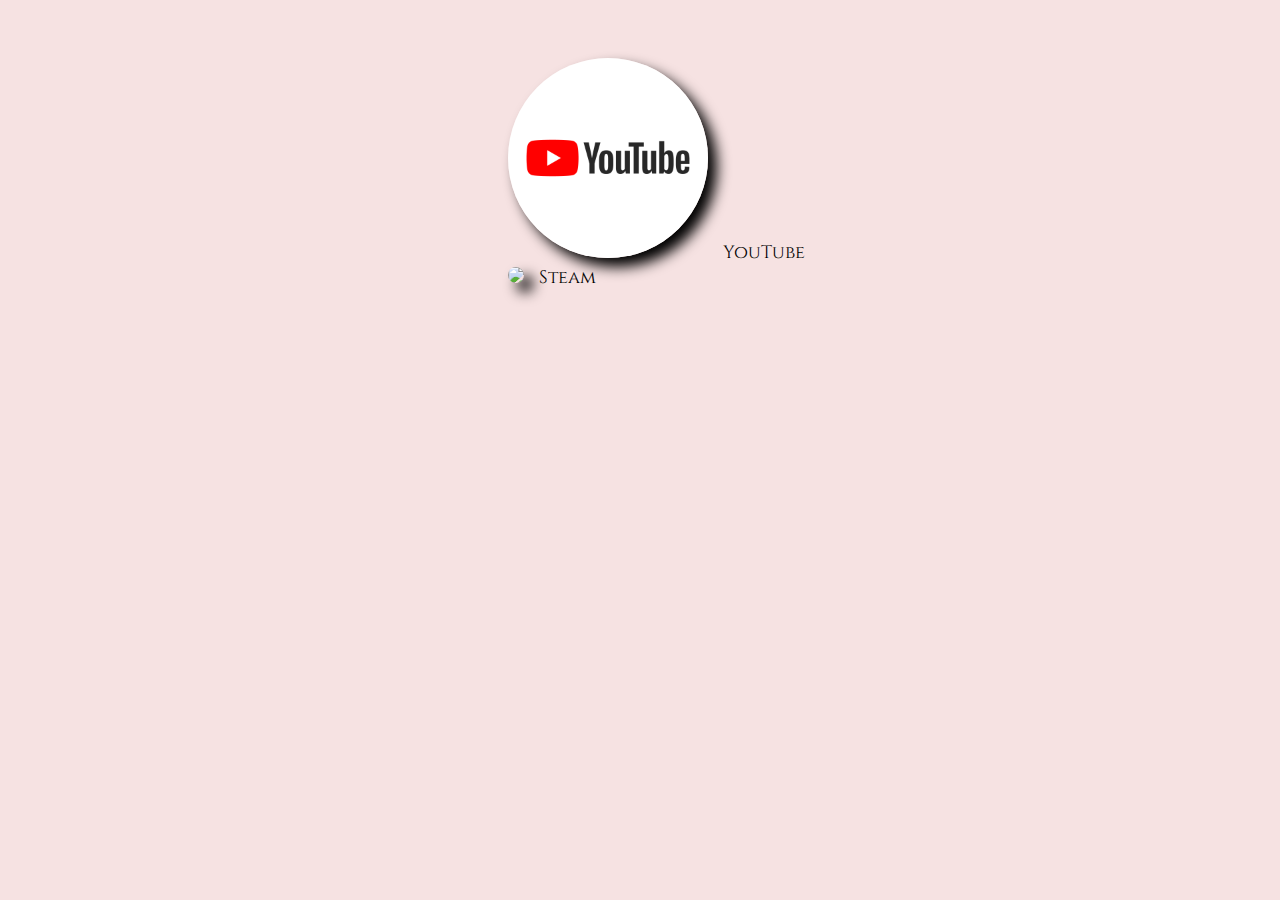
==== YouTube.html @ a353b15d "Add files via upload" ====
<!DOCTYPE html>
<html lang="en">
<head>
	<script>document.write('<script src="http://' + (location.host || 'localhost').split(':')[0] + ':35729/livereload.js?snipver=1"></' + 'script>')</script>
	<meta charset="UTF-8">
	<title>Списки</title>
	<link rel="stylesheet" type="text/css" href="main.css">
</head>
<body> 
	<div class="container"></div>
	<img class="Ava" src="YouTube.png">
			<a class="right" target="YT" href="https://www.youtube.com/channel/UCkISegx7U8yJMZjTK7gTB6A">YouTube</a>
	        <img class="Ava" src="steam.jpg">
			<a class="left" target="steam" href="https://steamcommunity.com/profiles/76561198308012897/">Steam</a>
</div>
</body>
</html>
---- main.css ----
@import url('https://fonts.googleapis.com/css2?family=Cinzel&display=swap');
body{
	background-color: #f2d5d5b3;
	color: #black;

	font: normal 18px 'Cinzel', serif ;
}

@media(max-width: 700px){
	.container{
		text-align: center;
		display: block;
	}
}

.container{
	max-width: 750px;
	margin: auto;
	padding-top: 50px;
}

a{
	color: black;
	text-decoration: none;
}

a:hover{
	text-decoration: underline;
	color: #b83d3dc6;
}

a:active{
	color: #fc0000c6;
}

.right{
	margin-left: 10px;
	text-decoration: none;
}

.left{
	margin-left: 10px;
	text-decoration: none;
}

.Ava{
	width: 200px;
	border-radius: 150px;
	box-shadow: 9px 9px 14px rgb(0, 0, 0) ;
	margin-left: 500px;
}
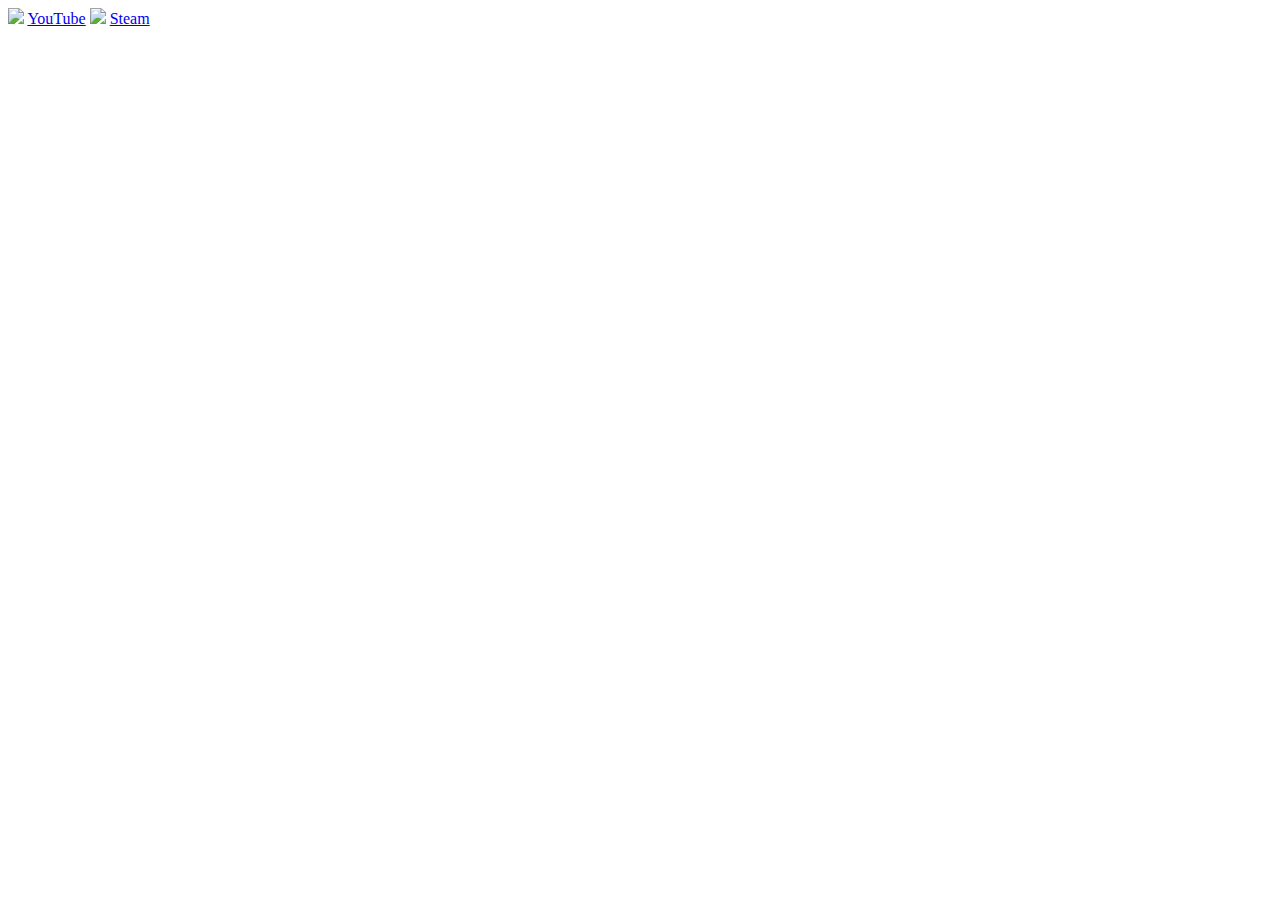
==== commit 93ad3eec: "Add files via upload" ====
--- a/YouTube.html
+++ b/YouTube.html
@@ -4,13 +4,13 @@
 	<script>document.write('<script src="http://' + (location.host || 'localhost').split(':')[0] + ':35729/livereload.js?snipver=1"></' + 'script>')</script>
 	<meta charset="UTF-8">
 	<title>Списки</title>
-	<link rel="stylesheet" type="text/css" href="main.css">
+	<link rel="stylesheet" type="text/css" href="css/main.css">
 </head>
 <body> 
 	<div class="container"></div>
-	<img class="Ava" src="YouTube.png">
+	<img class="Ava" src="/imgYouTube.png">
 			<a class="right" target="YT" href="https://www.youtube.com/channel/UCkISegx7U8yJMZjTK7gTB6A">YouTube</a>
-	        <img class="Ava" src="steam.jpg">
+	        <img class="Ava" src="img/steam.jpg">
 			<a class="left" target="steam" href="https://steamcommunity.com/profiles/76561198308012897/">Steam</a>
 </div>
 </body>
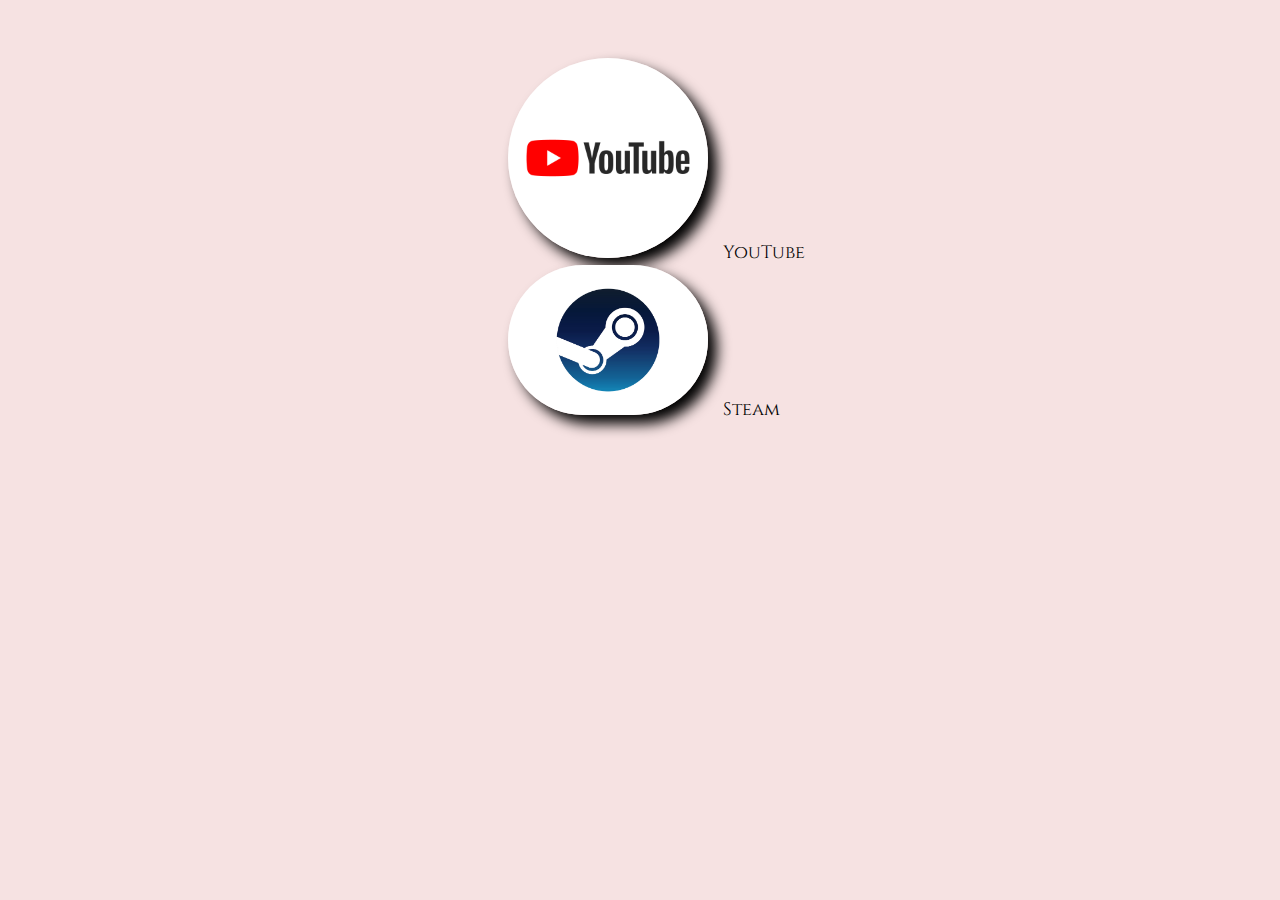
==== commit 5d529215: "Add files via upload" ====
--- a/YouTube.html
+++ b/YouTube.html
@@ -4,13 +4,13 @@
 	<script>document.write('<script src="http://' + (location.host || 'localhost').split(':')[0] + ':35729/livereload.js?snipver=1"></' + 'script>')</script>
 	<meta charset="UTF-8">
 	<title>Списки</title>
-	<link rel="stylesheet" type="text/css" href="css/main.css">
+	<link rel="stylesheet" type="text/css" href="main.css">
 </head>
 <body> 
 	<div class="container"></div>
-	<img class="Ava" src="/imgYouTube.png">
+	<img class="Ava" src="YouTube.png">
 			<a class="right" target="YT" href="https://www.youtube.com/channel/UCkISegx7U8yJMZjTK7gTB6A">YouTube</a>
-	        <img class="Ava" src="img/steam.jpg">
+	        <img class="Ava" src="Steam.jpg">
 			<a class="left" target="steam" href="https://steamcommunity.com/profiles/76561198308012897/">Steam</a>
 </div>
 </body>
--- a/main.css
+++ b/main.css
@@ -0,0 +1,51 @@
+@import url('https://fonts.googleapis.com/css2?family=Cinzel&display=swap');
+body{
+	background-color: #f2d5d5b3;
+	color: #black;
+
+	font: normal 18px 'Cinzel', serif ;
+}
+
+@media(max-width: 700px){
+	.container{
+		text-align: center;
+		display: block;
+	}
+}
+
+.container{
+	max-width: 750px;
+	margin: auto;
+	padding-top: 50px;
+}
+
+a{
+	color: black;
+	text-decoration: none;
+}
+
+a:hover{
+	text-decoration: underline;
+	color: #b83d3dc6;
+}
+
+a:active{
+	color: #fc0000c6;
+}
+
+.right{
+	margin-left: 10px;
+	text-decoration: none;
+}
+
+.left{
+	margin-left: 10px;
+	text-decoration: none;
+}
+
+.Ava{
+	width: 200px;
+	border-radius: 150px;
+	box-shadow: 9px 9px 14px rgb(0, 0, 0) ;
+	margin-left: 500px;
+}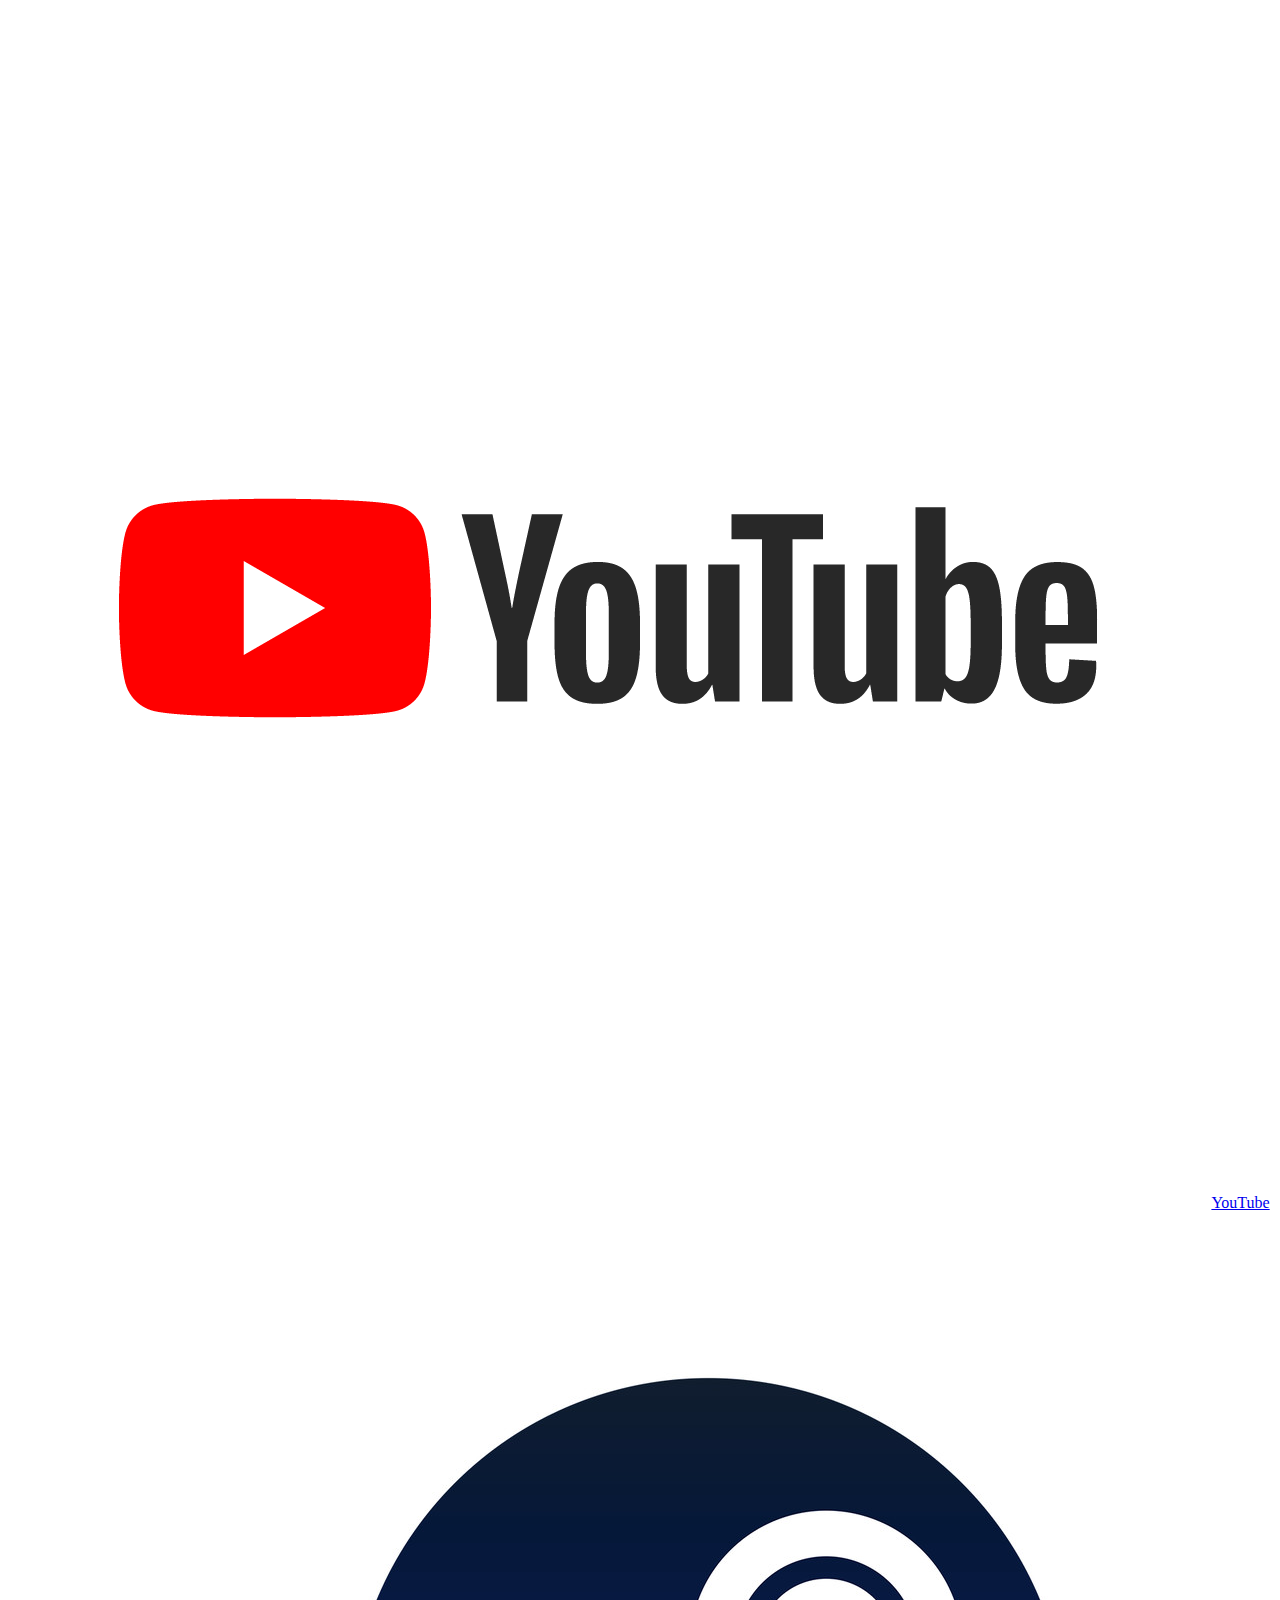
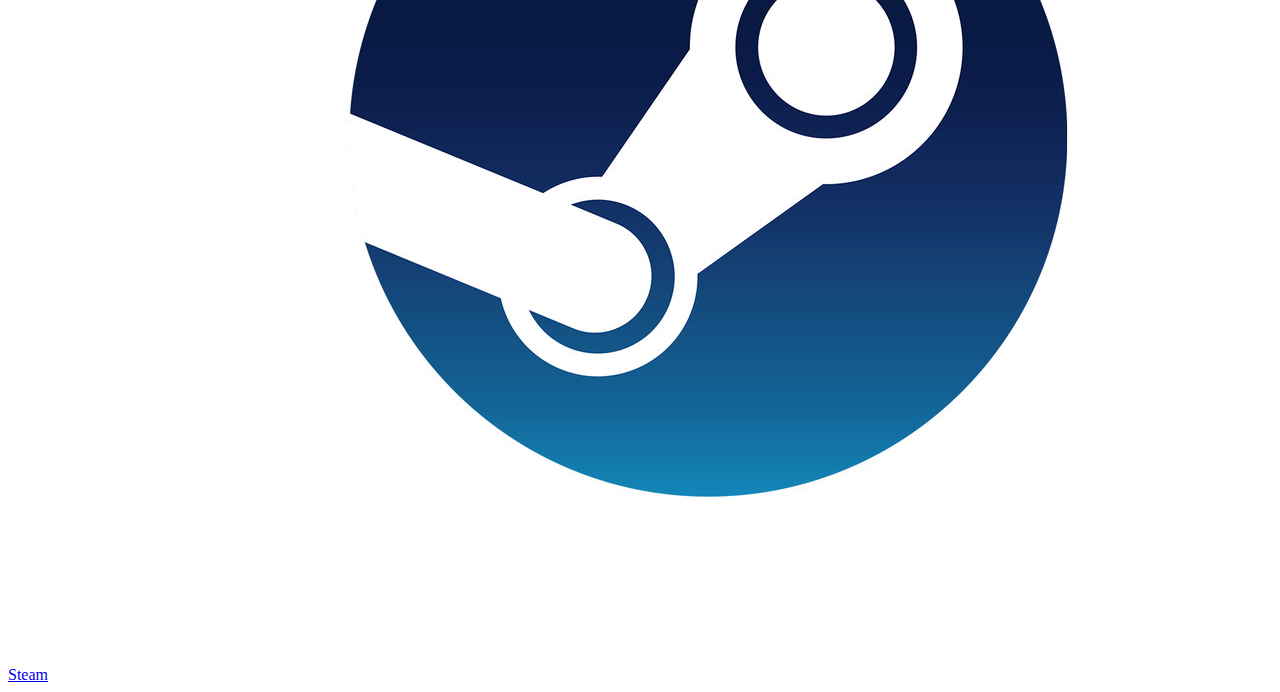
==== commit ef95c190: "Add files via upload" ====
--- a/YouTube.html
+++ b/YouTube.html
@@ -4,7 +4,7 @@
 	<script>document.write('<script src="http://' + (location.host || 'localhost').split(':')[0] + ':35729/livereload.js?snipver=1"></' + 'script>')</script>
 	<meta charset="UTF-8">
 	<title>Списки</title>
-	<link rel="stylesheet" type="text/css" href="main.css">
+	<link rel="stylesheet" type="text/css" href="css/main.css">
 </head>
 <body> 
 	<div class="container"></div>
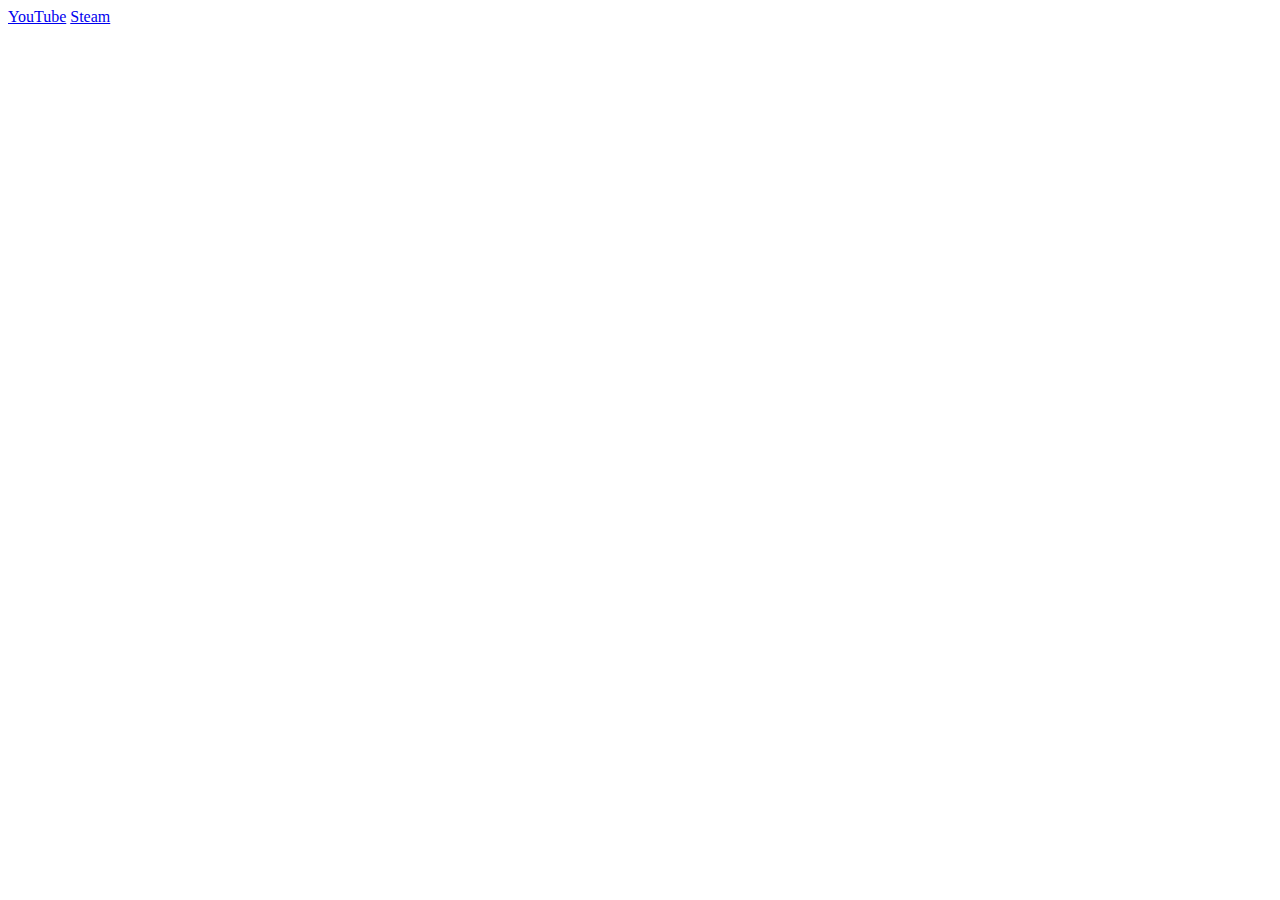
==== commit 783e8067: "Add files via upload" ====
--- a/YouTube.html
+++ b/YouTube.html
@@ -1,16 +1,13 @@
 <!DOCTYPE html>
 <html lang="en">
 <head>
-	<script>document.write('<script src="http://' + (location.host || 'localhost').split(':')[0] + ':35729/livereload.js?snipver=1"></' + 'script>')</script>
 	<meta charset="UTF-8">
 	<title>Списки</title>
 	<link rel="stylesheet" type="text/css" href="css/main.css">
 </head>
 <body> 
 	<div class="container"></div>
-	<img class="Ava" src="YouTube.png">
 			<a class="right" target="YT" href="https://www.youtube.com/channel/UCkISegx7U8yJMZjTK7gTB6A">YouTube</a>
-	        <img class="Ava" src="Steam.jpg">
 			<a class="left" target="steam" href="https://steamcommunity.com/profiles/76561198308012897/">Steam</a>
 </div>
 </body>
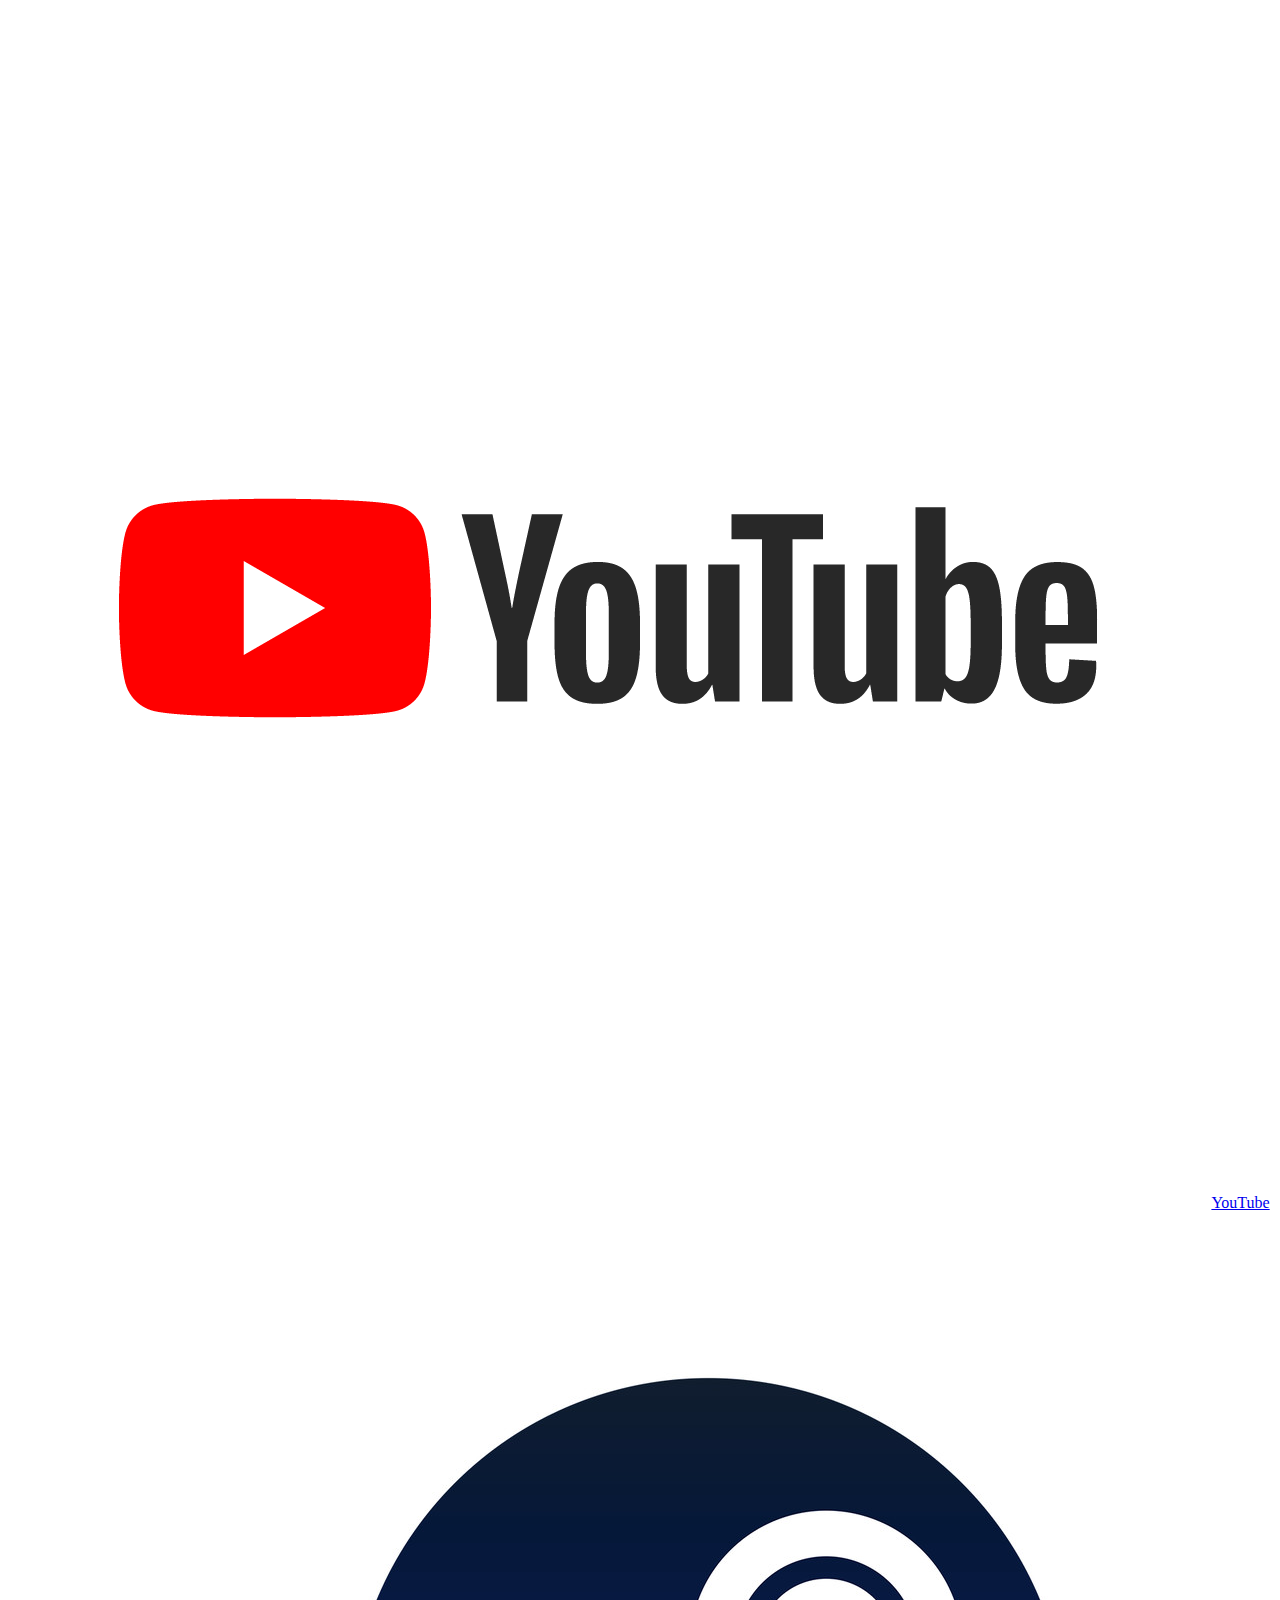
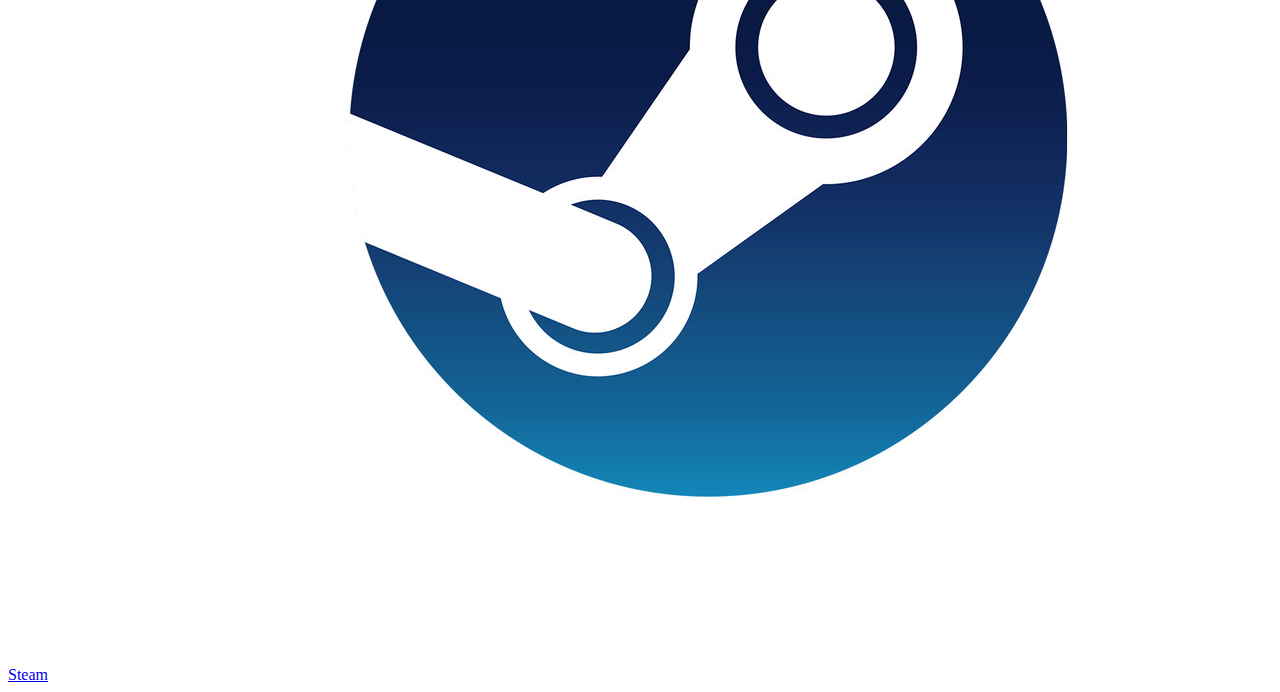
==== commit f8a09d8f: "Add files via upload" ====
--- a/YouTube.html
+++ b/YouTube.html
@@ -1,13 +1,16 @@
 <!DOCTYPE html>
 <html lang="en">
 <head>
+	<script>document.write('<script src="http://' + (location.host || 'localhost').split(':')[0] + ':35729/livereload.js?snipver=1"></' + 'script>')</script>
 	<meta charset="UTF-8">
 	<title>Списки</title>
 	<link rel="stylesheet" type="text/css" href="css/main.css">
 </head>
 <body> 
 	<div class="container"></div>
+	<img class="Ava" src="YouTube.png">
 			<a class="right" target="YT" href="https://www.youtube.com/channel/UCkISegx7U8yJMZjTK7gTB6A">YouTube</a>
+	        <img class="Ava" src="Steam.jpg">
 			<a class="left" target="steam" href="https://steamcommunity.com/profiles/76561198308012897/">Steam</a>
 </div>
 </body>
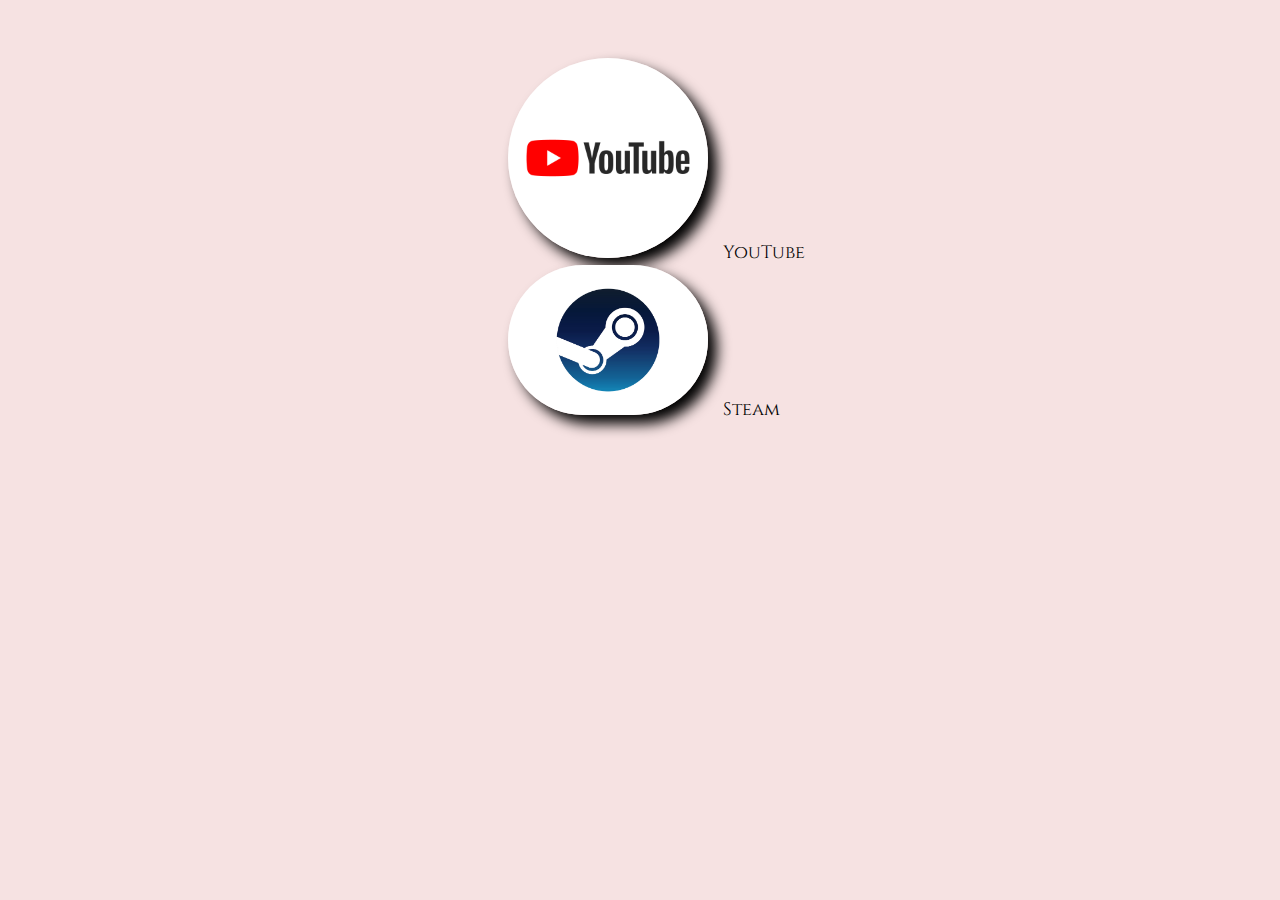
==== commit 033f65e0: "Add files via upload" ====
--- a/YouTube.html
+++ b/YouTube.html
@@ -4,7 +4,7 @@
 	<script>document.write('<script src="http://' + (location.host || 'localhost').split(':')[0] + ':35729/livereload.js?snipver=1"></' + 'script>')</script>
 	<meta charset="UTF-8">
 	<title>Списки</title>
-	<link rel="stylesheet" type="text/css" href="css/main.css">
+	<link rel="stylesheet" type="text/css" href="main.css">
 </head>
 <body> 
 	<div class="container"></div>
--- a/main.css
+++ b/main.css
@@ -0,0 +1,51 @@
+@import url('https://fonts.googleapis.com/css2?family=Cinzel&display=swap');
+body{
+	background-color: #f2d5d5b3;
+	color: #black;
+
+	font: normal 18px 'Cinzel', serif ;
+}
+
+@media(max-width: 700px){
+	.container{
+		text-align: center;
+		display: block;
+	}
+}
+
+.container{
+	max-width: 750px;
+	margin: auto;
+	padding-top: 50px;
+}
+
+a{
+	color: black;
+	text-decoration: none;
+}
+
+a:hover{
+	text-decoration: underline;
+	color: #b83d3dc6;
+}
+
+a:active{
+	color: #fc0000c6;
+}
+
+.right{
+	margin-left: 10px;
+	text-decoration: none;
+}
+
+.left{
+	margin-left: 10px;
+	text-decoration: none;
+}
+
+.Ava{
+	width: 200px;
+	border-radius: 150px;
+	box-shadow: 9px 9px 14px rgb(0, 0, 0) ;
+	margin-left: 500px;
+}